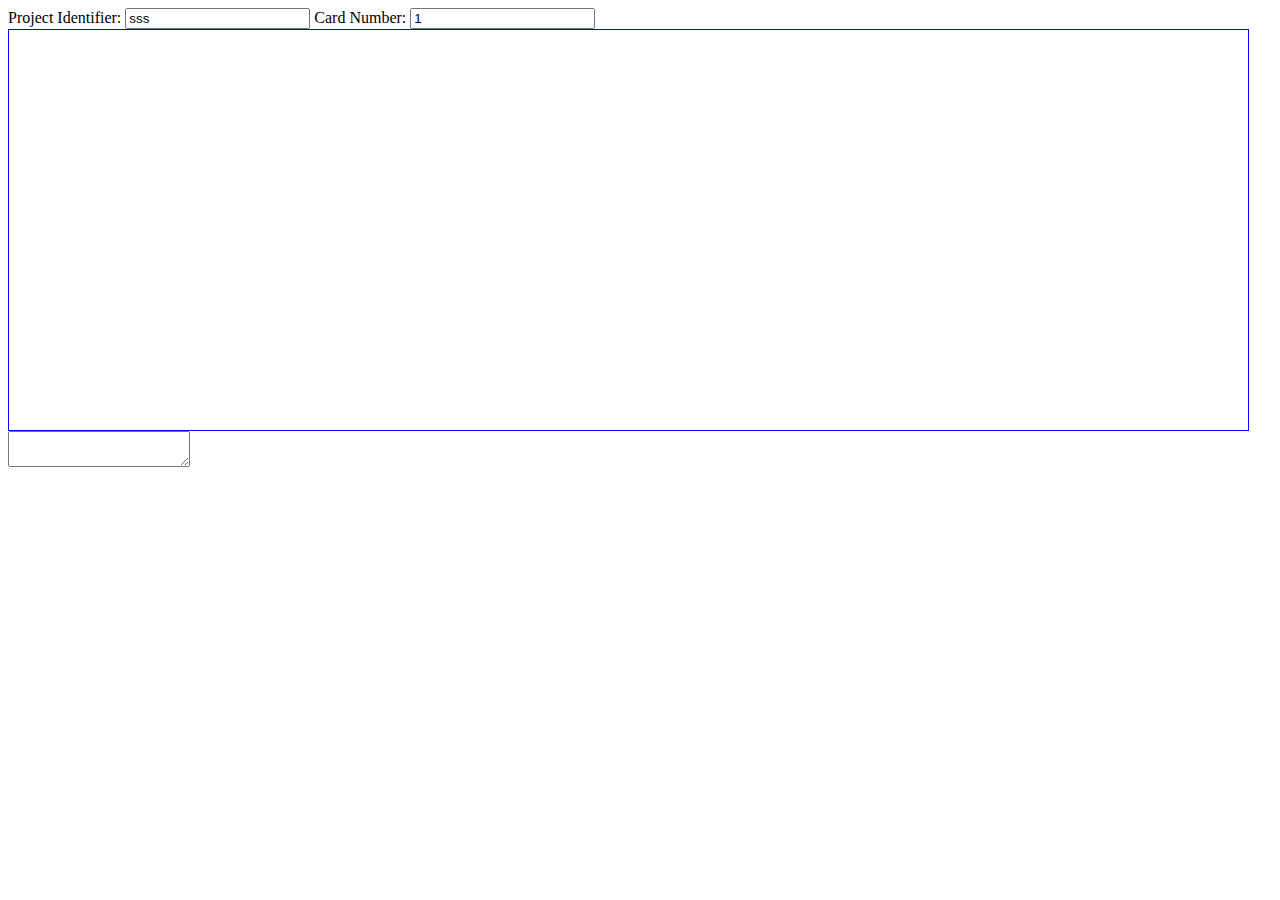
==== minglewikimate.html @ 7de644fa "simply works for load a card and parse out html element in card description" ====
<!DOCTYPE html>
<html>
  <head>
    <title>Mingle WikiMate integration</title>
    <meta content='text/html; charset=UTF-8' http-equiv='Content-Type'>
    <meta content='width=device-width, height=device-height, initial-scale=1.0, user-scalable=no' name='viewport'>
    <link href='../wikimate/public/stylesheets/wikimate.css' rel='stylesheet' type='text/css'>
    <script src='../wikimate/public/javascripts/jquery-1.7.2.js' type='text/javascript'></script>
    <script src='../wikimate/public/javascripts/d3.v2.js' type='text/javascript'></script>
    <script src='../wikimate/public/javascripts/wikimate.js' type='text/javascript'></script>
    <script src='../wikimate/public/javascripts/plugins/paragraph.js' type='text/javascript'></script>

    <link href='minglewikimate.css' rel='stylesheet' type='text/css'>
    <script src='minglewikimate.js' type='text/javascript'></script>
  </head>
  <body>
    <header>
      Project Identifier: <input id='project' type='text' value='sss'/>
      Card Number: <input id='card_number' type='text' value='1' />
    </header>
    <div class='main'>
      <div id='wiki' class='wikimate'>
      </div>
    </div>
    <footer>
      <textarea id='abc'></textarea>
    </footer>
  </body>
</html>
---- minglewikimate.css ----
p {
  margin: 1px;
}
.wikimate {
  width: 98%;
  height: 80%;
  min-height: 400px;
  float: left;
  border: 1px solid blue;
}
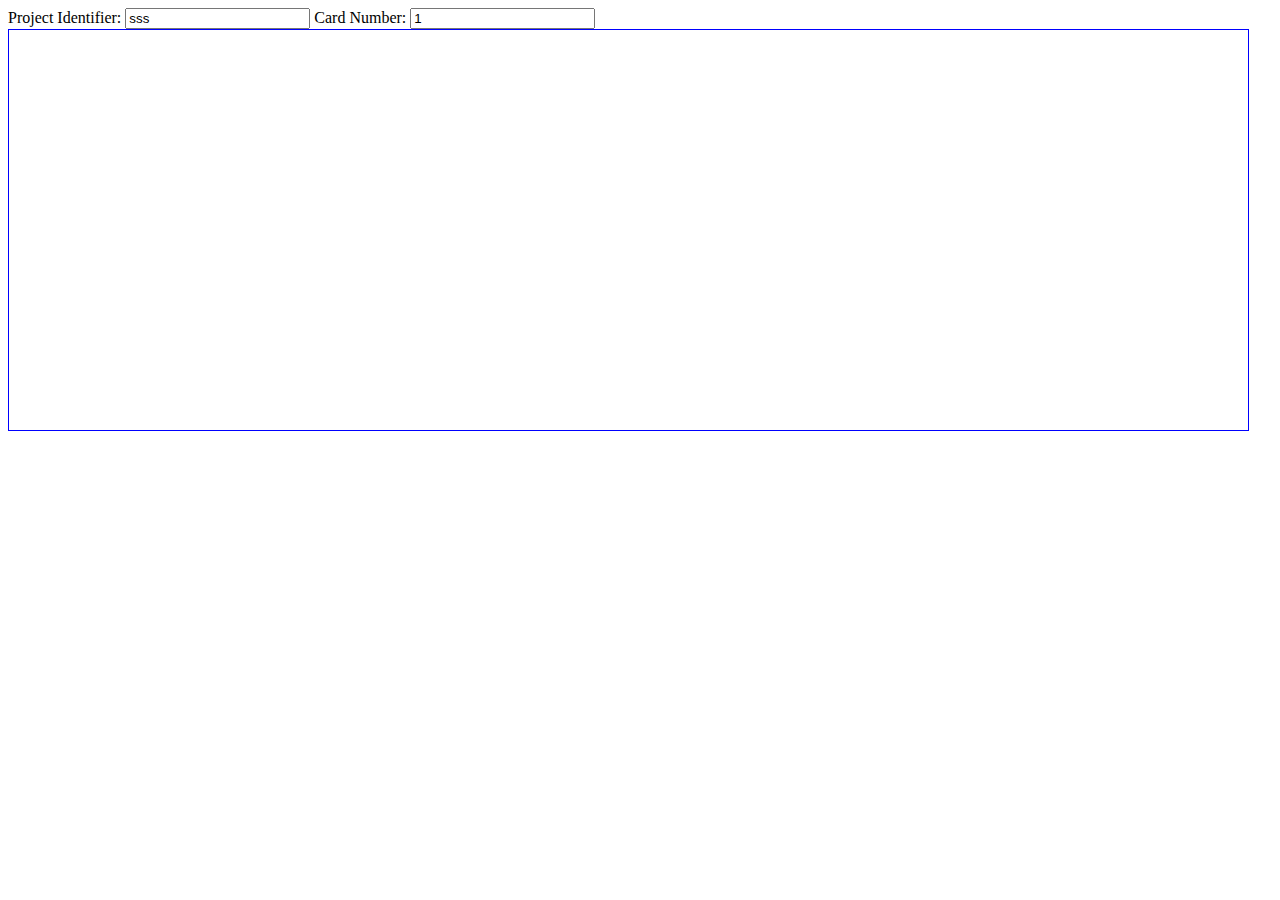
==== commit 4615a629: "removed debug log; changed the way split description html element" ====
--- a/minglewikimate.html
+++ b/minglewikimate.html
@@ -23,7 +23,6 @@
       </div>
     </div>
     <footer>
-      <textarea id='abc'></textarea>
     </footer>
   </body>
 </html>
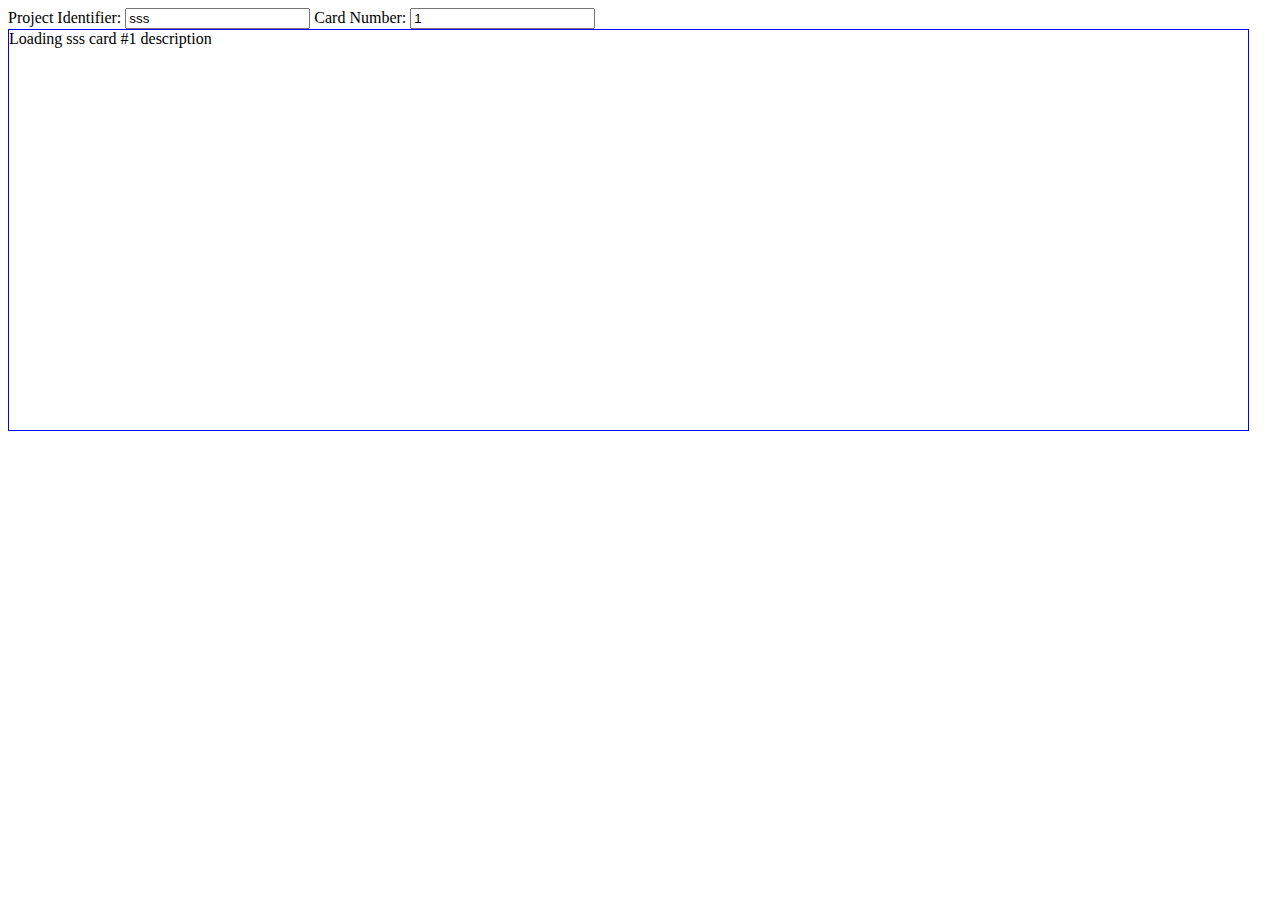
==== commit a7af2a66: "changed to use new wiki parser" ====
--- a/minglewikimate.html
+++ b/minglewikimate.html
@@ -5,8 +5,9 @@
     <meta content='text/html; charset=UTF-8' http-equiv='Content-Type'>
     <meta content='width=device-width, height=device-height, initial-scale=1.0, user-scalable=no' name='viewport'>
     <link href='../wikimate/public/stylesheets/wikimate.css' rel='stylesheet' type='text/css'>
-    <script src='../wikimate/public/javascripts/jquery-1.7.2.js' type='text/javascript'></script>
-    <script src='../wikimate/public/javascripts/d3.v2.js' type='text/javascript'></script>
+    <script src='./js/jquery-1.7.2.js' type='text/javascript'></script>
+    <script src='./js/underscore-1.3.1.js' type='text/javascript'></script>
+    <script src='./js/wiki_parser.js' type='text/javascript'></script>
     <script src='../wikimate/public/javascripts/wikimate.js' type='text/javascript'></script>
     <script src='../wikimate/public/javascripts/plugins/paragraph.js' type='text/javascript'></script>
 
